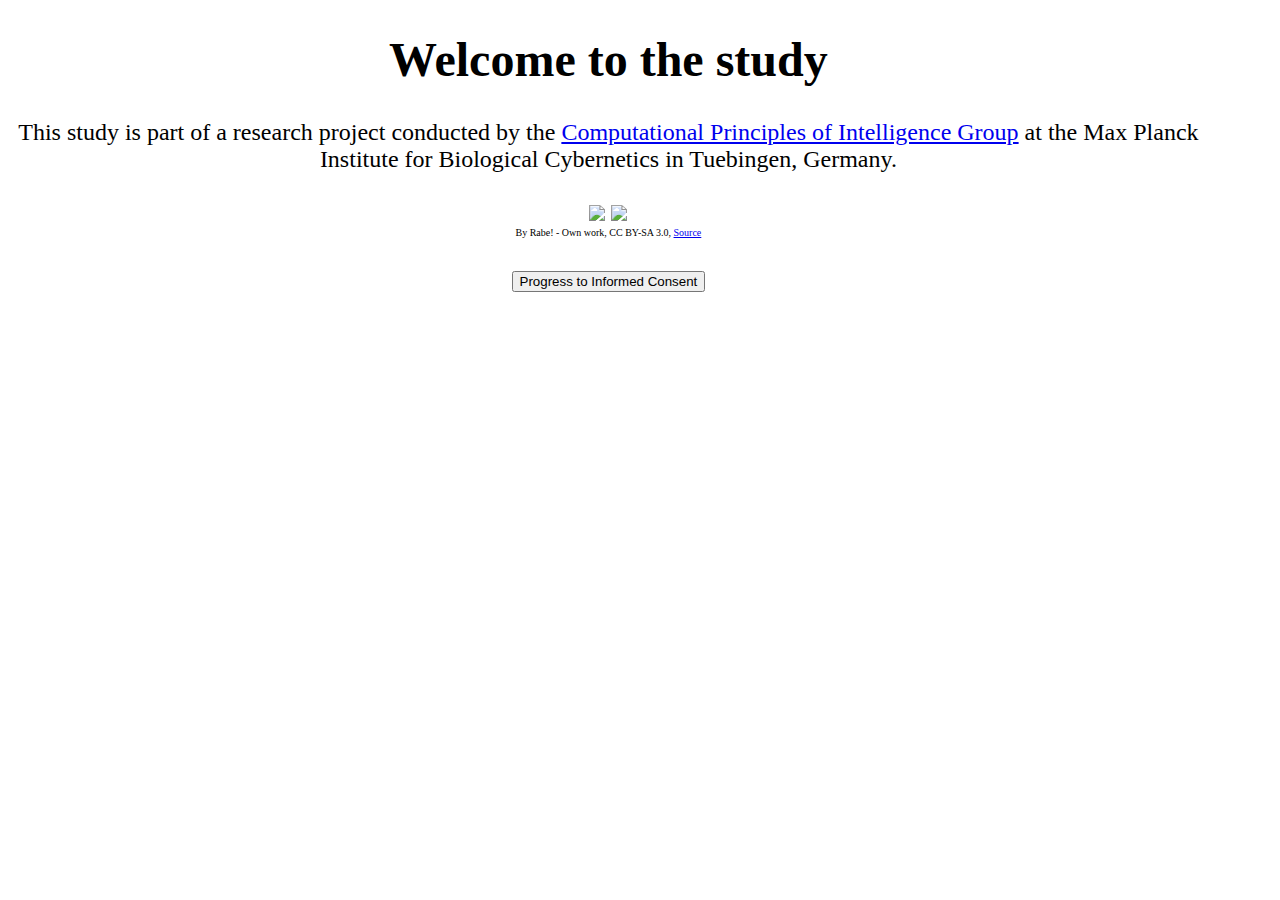
==== experiments/2022-02-category-learning/index.html @ e98d9807 "fix conflicts" ====
<!DOCTYPE html>
<html lang="en">


<div id="condition_id_prep" style="display:none"></div>

<head>
    <meta charset="utf-8">
    <meta http-equiv="X-UA-Compatible" content="IE=edge">
    <meta name="viewport" content="width=device-width, initial-scale=1.0">
    <meta name="description" content="2D Memory Representations">
    <meta name="author" content="Mirko Thalmann, Akshay Jagadish, & Eric Schulz">
    <meta charset="utf-8">
    <title>2D Memory Representations</title>

    <script src='https://cdn.firebase.com/js/client/1.1.1/firebase.js'></script>
    <script src="https://code.jquery.com/jquery-1.11.1.min.js"></script>
    <script src="https://code.jquery.com/ui/1.10.4/jquery-ui.min.js"></script>
    <link href="https://code.jquery.com/ui/1.10.4/themes/ui-lightness/jquery-ui.css" rel="stylesheet" type="text/css">
    <script src="js/d3.v4.js" charset="utf-8"></script>
    <script src="js/js-helpers.js" charset="utf-8"></script>

</head>

<body>
    <div class='centeredtext'>
        <style>
            .centeredtext {
                text-align: center;
                border: none;
                width: 95%;
                height: 95%;
                list-style-position: inside;
                display: block;
                font-size: 150%
            }
        </style>

        <div id="page0">

            <h1>Welcome to the study</h1>

            This study is part of a research project conducted
            by the <a href="http://cpilab.org/" target="_blank">Computational Principles of Intelligence Group</a>
            at the Max Planck Institute for Biological Cybernetics in Tuebingen, Germany.<br><br>

            <!-- images of town + Institute here-->
            <span>
                <img src="./stimuli/tuebingen.jpg" height="300px">
                <img src="./stimuli/mpi.jpg" height="300px">
                <figcaption style="font-size: 10px;">By Rabe! - Own work, CC BY-SA 3.0, <a
                        href=" https://commons.wikimedia.org/w/index.php?curid=33554043" target="_blank"> Source </a>
                </figcaption>
            </span>
            <br>
            <button id="consent_button" type="button" name="button" id="buttonConsentForm" onclick="load_csv()">
                Progress to
                Informed Consent</button><br>
        </div>

        <div id="page1" style="display:none;">
            <h1>Information on tasks and purpose of the study</h4>
                Today, you are carrying out various tasks with friendly monsters.<br>
                You are randomly going to be assigned to one of several conditions. <br>
                Depending on the condition you are in, you are going to carry out a subset of the following tasks:
                <ul class="centeredtext">
                    <li><b>Memory:</b> Remember a monster on every trial as precisely as possible</li>
                    <li><b>Similarity:</b> Use your memory to compare the monster from the current trial to the monster
                        of
                        the previous trial; again as precisely as possible</li>
                    <li><b>Category Learning</b>: The monsters come from different tribes; learn to categorize them into
                        the
                        tribes they come from over several trials</li>
                </ul> <br>
                The purpose of the study is to gain knowledge about how people mentally represent two-dimensional
                information.<br>
                On the next page you will get detailed instructions about the specific combination of tasks you
                are going to carry out.
                <br>

                To be eligible to participate, you <strong> MUST </strong> meet the following criteria:
                <ol>
                    <li>Be between 18 and 35 years of age.</li>
                    <li>Be a fluent speaker of English.</li>
                    <!--<li>Have not previously participated in this study.</li>-->
                </ol>
                <b style="color:maroon;">Please use a device with a keyboard.
                    Please do not accept this task if you are using a touch screen device, it will not work!</b><br>

                <h4>How much time will it take and how much can you earn?</h4>
                The study will take <b>approx 80 minutes</b>.<br>
                You will be paid <b>£11</b> pounds for participation plus a bonus of up to <b>£17.50</b> pounds
                depending on
                your performance.<br>
                Note that this is going to be a <b>long and challenging </b>study!</b><br>
                <!-- Hence, the <b>expected payment is something around $6.00 to $7.00</b>. -->

                <h4>Confidentiality</h4>
                Your participation in this study will remain confidential.
                Your Prolific ID will NOT be shared with anyone outside the research team.

                <h4>Participation and withdrawal</h4>
                Your participation in this study is completely voluntary and you may refuse to participate<br>
                or you may choose to withdraw at any time.<br>
                However, you will only be paid for the participation upon completion<br>
                and if you enter the correct completion code provided at the end of the study.

                <h4>How to contact the researchers?</h4>
                If you have questions or concerns about your participation or payment
                please email the <a href="mailto:mirko.thalmann@tuebingen.mpg.de">researcher</a>
                or the <a href="mailto:eric.schulz@tuebingen.mpg.de">principal investigator</a>.


                <h4>Data protection</h4>
                Your data will be anonymized and only used in the manner described in our data protection sheet,
                available <a href="https://kyblab.tuebingen.mpg.de/t-reps/data_protection.pdf" target="_blank">here</a>
                (please do not fill out this sheet!).
                The following text box summarizes the main points. Please read it carefully and provide consent
                below:<br>
                <br>

                <textarea rows="15" cols="100" readonly>
The processing and use of the collected data occurs in a pseudoanonymized form within the scope of the legally prescribed provisions.
As a general rule, the storage occurs in the form of answered questionnaires, as well as electronic data, for a duration of 10 years or longer, if this is required by the purpose of the study.

By providing of further personal data in pseudoanonymized form, collected personal data may be used for the preparation of anonymized
scientific research work and may also be published and used in an anonymized form in medical journals and scientific publications, so that a direct assignment to my person cannot be established.

The information obtained during the course of this study may also be sent in an anonymized form to cooperation partners within the scope of
the European General Data Protection Regulation for scientific purposes and to cooperation partners outside of the European Union, i.e. to countries with a lower data protection level (this also applies to the USA).

The data collected within the scope of the study can also be used and processed in the future inside of the Max Planck Institute.

I was informed about my rights, that at any time:

I can withdraw this declaration of consent.

I can request information about my stored data and request the correction or blocking of data.

By cancellation of my participation in the study,
I can request that any personal data of mine collected until that point are immediately deleted or anonymized.

I can request that my personal data are handed out to me or to third parties (if technically feasible).

I herewith declare that:

I have been adequately informed about the collection and processing of my personal data and rights.

I consent to the collection and processing of personal data within the scope of the study and its pseudoanonymized disclosure,
so that only the persons conducting the study can establish a link between the data and my person.

Agreement:

I agree to participate in this study.

I consent to the use of my data described in the Data Protection Information Sheet
and confirm having received a copy of the Data Protection Sheet.

I consent to data transfer from the MPI for Biological Cybernetics encrypted database to the project-related collaborators:
inside of the Max Planck Society and affiliated research institutes, or at partnering institutions like the University of Tuebingen.
			</textarea>

                <br>
                <br>
                By selecting the consent option below,
                you acknowledge that you fulfill all of the participation criteria
                and you agree to your data being used as described.
                <br>
                <br>

                <button type="button" name="button" id="buttonConsentForm"
                    onclick="route_instructions(parseInt(document.getElementById('condition_id').innerHTML));">I consent
                    to participate</button><br><br>

        </div>
        <div id="page2" style="display:none">
            <br>


            <h1>Welcome to Monster World</h1>
            <br>
            Today, you find yourself in <b>Monster World</b>.<br>
            In Monster World, you are introduced to a new species of friendly monsters.<br>
            All monsters differ from each other. Even though they come from the same planet, they are from different
            tribes.<br>
            The way the monsters differ from each other can be described according to variation in two dimensions:
            <br>
            <ol>
                <li>The spikiness of their head varies from very spiky to rather smooth.</li>
                <li>The size of their belly varies from empty to full</li>
            </ol>
            Monsters with a spiky/smooth head and an empty/full belly, for example, are going to look like this:
            <div>
                <img src="./stimuli/stimulus[1,1].png" height="300px">
                <img src="./stimuli/stimulus[100,100].png" height="300px">
            </div></br>
            <br>
            These are just two examples, though. All possible combinations of these two dimensions are possible. <br>

            <h1>Instructions</h1>
            <p>
                Your session today will be split up into two tasks:
            </p>
            <ol>
                <li>
                    <b>Memory:</b> Remember the spikiness of the monster's head and
                    the fill of the monster's belly. <br> You are presented
                    with a monster only for a short period of time on every trial. <br>
                    After that, you are required to adjust two sliders to reconstruct
                    the head and the belly of the monster.<br>
                    If you prefer not to slide all the way to a value, you can directly click on that value. That may
                    save you some time.<br>
                    In the beginning, you will get some practice trials on the memory task. These are not going to be
                    used
                    to calculate your bonus payment.<br>
                    <b> --> Takes approx. 40 min</b><br>
                </li>
                <br>
                <li>
                    <b>Categorization:</b> The monsters all look somewhat similar, but they
                    come from different tribes. <br>Use the information about the
                    spikiness of their head and the fill of their belly to
                    gauge what tribes they are from.<br>
                    Give your response on a trial using the digit keys on your keyboard. For example, digit key "1"
                    relates to category nr. 1. <br>
                    You are going to get a feedback after every trial, which may
                    help getting you started. <br>
                    <b> --> Takes approx. 40 min</b><br>
                    There will be breaks in between these 40 mins.
                </li>
                <br>
            </ol>
            <button type="button" name="bbutton" ; onclick="clickStart('page2', 'page1')" ;> Back </button>
            <button type="button" name="button" ; onclick="clickStart('page2', 'page2c')" ;> Check Comprehension
            </button>

        </div>

        <div id="page2b" style="display:none">
            <br>
            <h1>Welcome to Monster World</h1>
            <br>
            Today, you find yourself in <b>Monster World</b>.<br>
            In Monster World, you are introduced to a new species of friendly monsters.<br>
            All monsters differ from each other.<br>
            The way the monsters differ can be described according to variation in two dimensions:
            <br>
            <ol>
                <li>The spikiness of their head varies from very spiky to rather smooth.</li>
                <li>The size of their belly varies from empty to full</li>
            </ol>
            Monsters with a spiky/smooth head and an empty/full belly are going to look like this:
            <div>
                <img src="./stimuli/stimulus[1,1].png" height="300px">
                <img src="./stimuli/stimulus[100,100].png" height="300px">
            </div></br>
            These are just two examples, though. All possible combinations of these two dimensions are possible. <br>

            <h1>Instructions</h1>
            <p>
                Your session today will be split up into two tasks:
            </p>
            <ol>
                <li>
                    <b>Memory:</b> Remember the spikiness of the monster's head and
                    the fill of the monster's belly. <br> You are presented
                    with a monster only for a short period of time on every trial. <br>
                    After that, you are required to adjust two sliders to reconstruct
                    the head and the belly of the monster.<br>
                    If you prefer not to slide all the way to a value, you can directly click on that value. That may
                    save you some time.<br>
                    <b> --> Takes approx. 40 min</b><br>
                </li>
                <br>
                <li>
                    <b>Similarity:</b> Your task in the second memory part will be somewhat different.<br>
                    You are asked to judge how similar the monster presented on the current trial is to the
                    monster presented on the previous trial.<br>
                    To do so, use the numbers from 1-4 on the keyboard.<br>
                    When the monster is exactly the same as on the previous trial, press 4.<br>
                    When the monster looks very different (i.e., head and belly differ a lot), press 1.<br>
                    <b> --> Takes approx. 40 min</b><br>
                    There will be breaks in between these 40 mins.
                </li>
                <br>
            </ol>
            <button type="button" name="bbutton" ; onclick="clickStart('page2b', 'page1')" ;> Back </button>
            <button type="button" name="button" ; onclick="clickStart('page2b', 'page2bc')" ;> Check Comprehension
            </button>

        </div>

        <!--Comprehension check-->
        <div id="page2bc" style="display:none">
            <fieldset>
                <legend>Please answer a few questions about this study before proceeding</legend>
                <p style="font-size:100%;color:maroon;"> You will only be directed to the next page if you manage to
                    answer
                    all of the questions correctly.</p>

                <fieldset>
                    <!-- </fieldset> style="float:left;width:400px;margin:5px"> -->
                    <b>What is your goal in the memory task? </b><br>
                    <label for="q1l1" style="font-weight: normal;"><input type="radio" name="q1" id="l1"><span
                            id="q1l1">
                            Remember the color of the monster. </span></label><br>
                    <label for="q1l2" style="font-weight: normal;"><input type="radio" name="q1" id="icheck1"><span
                            id="q1icheck1"> Remember the spikiness of the head and the fill of the belly of the monster.
                        </span></label><br>
                    <label for="q1l3" style="font-weight: normal;"><input type="radio" name="q1" id="l2"><span
                            id="q1l2">
                            Compare the monster to the monster on the previous trial. </span></label><br>
                    <!-- <label for="q1l4" style="font-weight: normal;"><input type="radio" name="q1" > I do not know. </label> -->
                    <br>
                </fieldset>
                <fieldset>
                    <!-- style="float:left;width:400px;margin:5px"> -->
                    <b>How do you respond in the memory task? </b><br>
                    <label for="q2l1" style="font-weight: normal;"><input type="radio" name="q2" id="l1" /><span
                            id="q2l1">
                            Using keys 1-4 on the keyboard. </span></label><br>
                    <label for="q2l2" style="font-weight: normal;"><input type="radio" name="q2" id="l2" /><span
                            id="q2l2">
                            Using the right and left mouse buttons </span></label><br>
                    <label for="q2l3" style="font-weight: normal;"><input type="radio" name="q2" id="icheck2"> <span
                            id="q2icheck2"> Using the sliders displayed on the screen </span></label><br>
                    <!-- <label for="q2l4" style="font-weight: normal;"><input type="radio" name="q2"> I do not know. </label>-->
                    <br>
                </fieldset>
                <fieldset>
                    <!-- </fieldset> style="float:left;width:400px;margin:5px"> -->
                    <b>What is your goal in the similarity task? </b><br>
                    <label for="q3l1" style="font-weight: normal;"><input type="radio" name="q3" id="l1"><span
                            id="q3l1">
                            Remember the color of the monster. </span></label><br>
                    <label for="q3l2" style="font-weight: normal;"><input type="radio" name="q3" id="l2"><span
                            id="q3l2"></span> Reproduce the spikiness of the head and the fill of the belly of the
                        monster
                        using sliders. </span></label><br>
                    <label for="q3l3" style="font-weight: normal;"><input type="radio" name="q3" id="icheck3"><span
                            id="q3icheck3"> Compare the monster to the monster on the previous trial.
                        </span></label><br>
                    <br>
                </fieldset>
                <fieldset>
                    <!-- style="float:left;width:400px;margin:5px"> -->
                    <b>How do you respond in the similarity task? </b><br>
                    <label for="q4l1" style="font-weight: normal;"><input type="radio" name="q4" id="l1" /><span
                            id="q4l1">
                            Using keys 1-4 on the keyboard. 4 is very different, 1 is very similar </span></label><br>
                    <label for="q4l2" style="font-weight: normal;"><input type="radio" name="q4" id="l2" /><span
                            id="q4l2">
                            Using the right and left mouse buttons </span></label><br>
                    <label for="q4l3" style="font-weight: normal;"><input type="radio" name="q4" id="icheck4"> <span
                            id="q4icheck4"> Using keys 1-4 on the keyboard. 1 is very different, 4 is very similar
                        </span></label><br>
                    <br>
                </fieldset>
                <fieldset>
                    <!-- style="float:left;width:400px;margin:5px" -->
                    <b> How long is the experiment going to last approximately? </b><br>
                    <label for="q5l1" style="font-weight: normal;"><input type="radio" name="q5" id="l1"><span
                            id="q5l1">
                            Roughly 10 minutes </span></label><br>
                    <label for="q5l2" style="font-weight: normal;"><input type="radio" name="q5" id='l2'><span
                            id="q5l2">
                            Roughly 40 minutes </span></label><br>
                    <label for="q5l3" style="font-weight: normal;"><input type="radio" name="q5" id='icheck5'><span
                            id="q5icheck5">
                            Roughly 80 minutes </span></label><br>
                    <label for="q5l4" style="font-weight: normal;"><input type="radio" name="q5" id='l3'><span
                            id="q5l3">
                            Roughly 200 minutes </span></label><br>
                </fieldset>
            </fieldset>
            <br>
            <button type="button" name="button" ; onclick="clickStart('page2bc','page2b')" ;> Back </button>
            <button type="button" name="button" ; onclick="instructioncheck('page2bc', 'page2b')" ;> <span id="check">
                    Check
                    Answers </span>
            </button>
        </div>

        <div id="page2c" style="display:none">
            <fieldset>
                <legend>Please answer a few questions about this study before proceeding</legend>
                <p style="font-size:100%;color:maroon;"> You will only be directed to the next page if you manage to
                    answer
                    all of the questions correctly.</p>

                <fieldset>
                    <!-- </fieldset> style="float:left;width:400px;margin:5px"> -->
                    <b>What is your goal in the memory task? </b><br>
                    <label for="q6l1" style="font-weight: normal;"><input type="radio" name="q6" id="l1"><span
                            id="q6l1">
                            Remember the color of the monster. </span></label><br>
                    <label for="q6l2" style="font-weight: normal;"><input type="radio" name="q6" id="icheck6"><span
                            id="q6icheck6"> Remember the spikiness of the head and the fill of the belly of the monster.
                        </span></label><br>
                    <label for="q6l3" style="font-weight: normal;"><input type="radio" name="q6" id="l2"><span
                            id="q6l2">
                            Compare the monster to the monster on the previous trial. </span></label><br>
                    <!-- <label for="q6l4" style="font-weight: normal;"><input type="radio" name="q6" > I do not know. </label> -->
                    <br>
                </fieldset>
                <fieldset>
                    <!-- style="float:left;width:400px;margin:5px"> -->
                    <b>How do you respond in the memory task? </b><br>
                    <label for="q7l1" style="font-weight: normal;"><input type="radio" name="q7" id="l1" /><span
                            id="q7l1">
                            Using keys 1-4 on the keyboard. </span></label><br>
                    <label for="q7l2" style="font-weight: normal;"><input type="radio" name="q7" id="l2" /><span
                            id="q7l2">
                            Using the right and left mouse buttons </span></label><br>
                    <label for="q7l3" style="font-weight: normal;"><input type="radio" name="q7" id="icheck7"> <span
                            id="q7icheck7"> Using the sliders displayed on the screen </span></label><br>
                    <!-- <label for="q7l4" style="font-weight: normal;"><input type="radio" name="q7"> I do not know. </label>-->
                    <br>
                </fieldset>
                <fieldset>
                    <!-- </fieldset> style="float:left;width:400px;margin:5px"> -->
                    <b>What is your goal in the categorization task? </b><br>
                    <label for="q8l1" style="font-weight: normal;"><input type="radio" name="q8" id="l1"><span
                            id="q8l1">
                            Remember the color of the monster. </span></label><br>
                    <label for="q8l2" style="font-weight: normal;"><input type="radio" name="q8" id="l2"><span
                            id="q8l2"></span> Reproduce the spikiness of the head and the fill of the belly of the
                        monster
                        using sliders. </span></label><br>
                    <label for="q8l3" style="font-weight: normal;"><input type="radio" name="q8" id="icheck8"><span
                            id="q8icheck8"> Say what tribe/category a monster is from.
                        </span></label><br>
                    <br>
                </fieldset>
                <fieldset>
                    <!-- style="float:left;width:400px;margin:5px"> -->
                    <b>How do you respond in the categorization task? </b><br>
                    <label for="q9l1" style="font-weight: normal;"><input type="radio" name="q9" id="icheck9" /><span
                            id="q9icheck9">
                            Using the digit keys on the keyboard. Each digit relates to a tribe/category
                        </span></label><br>
                    <label for="q9l2" style="font-weight: normal;"><input type="radio" name="q9" id="l1" /><span
                            id="q9l1">
                            Using the right and left mouse buttons </span></label><br>
                    <label for="q9l3" style="font-weight: normal;"><input type="radio" name="q9" id="l2"> <span
                            id="q9l2">
                            Using sliders presented on the screen.
                        </span></label><br>
                    <br>
                </fieldset>
                <fieldset>
                    <!-- style="float:left;width:400px;margin:5px" -->
                    <b> How long is the experiment going to last approximately? </b><br>
                    <label for="q10l1" style="font-weight: normal;"><input type="radio" name="q10" id="l1"><span
                            id="q10l1">
                            Roughly 10 minutes </span></label><br>
                    <label for="q10l2" style="font-weight: normal;"><input type="radio" name="q10" id='l2'><span
                            id="q10l2">
                            Roughly 40 minutes </span></label><br>
                    <label for="q10l3" style="font-weight: normal;"><input type="radio" name="q10" id='icheck10'><span
                            id="q10icheck10">
                            Roughly 80 minutes </span></label><br>
                    <label for="q10l4" style="font-weight: normal;"><input type="radio" name="q10" id='l3'><span
                            id="q10l3">
                            Roughly 200 minutes </span></label><br>
                </fieldset>
            </fieldset>
            <br>
            <button type="button" name="button" ; onclick="clickStart('page2c','page2')" ;> Back </button>
            <button type="button" name="button" ; onclick="instructioncheck('page2c', 'page2')" ;> <span id="check">
                    Check
                    Answers </span>
            </button>
        </div>


        <div id="condition_id" style="display:none">-1</div>
        <div id="n_categories" style="display:none">-1</div>
        <div id="trial_nr_cr_practice" style="display:none">0</div>
        <div id="trial_nr_cr1" style="display:none">0</div>
        <div id="part_reproduction" style="display:none">0</div>
        <div id="show_trial" style="display:none">0</div>
        <div id="time_var" style="display:none"></div>
        <div id="cr_deviation_cum" style="display:none">0</div>
        <div id="cat_accuracy_cum" style="display:none">0</div>

        <div id="page3" style="display:none">
            <h1>Ready for the memory task?</h1>
            <p>If you feel prepared to start, please press the button below. <br>
                Remember the spikiness of the monster's head and
                the fill of the monster's belly. Try hard! <br>You are presented
                with a monster only for a short period of time on every trial. <br>
                After that, you are required to adjust two sliders to reconstruct
                the head and the belly of the monster. <br>
                If you prefer not to slide all the way to a value, you can directly click on that value. That may
                save you some time.<br>
                You are given three practice trials to get used to the procedure. <br>
                These trials are not going to be used to calculate you bonus payment.
            </p>
            <script>
                var i = parseInt(document.getElementById("trial_nr_cr1").innerHTML)
            </script>
            <button type="button" name="button" ; onclick="next_item_cr('page3')" ;> Start
                Practice Trials </button>
        </div>

        <div id="page3.1" style="display:none">
            <h1>Practice is Over</h1>
            <p>The practice trials are now over. Press the button below to start with the Memory Task.
            </p>
            <script>
                var i = parseInt(document.getElementById("trial_nr_cr1").innerHTML)
            </script>
            <button type="button" name="button" ; onclick="next_item_cr('page3.1')" ;> Start
                Memory Task </button>

        </div>

        <div id="page4" style="display:none">

            <head>


                <style>
                    .slidecontainer1 {
                        width: 100%;
                        display: flex;
                        align-items: center;
                        justify-content: center;
                        position: absolute;
                        top: 375px;
                    }

                    .slidecontainer2 {
                        width: 100%;
                        display: flex;
                        align-items: center;
                        justify-content: center;
                        position: absolute;
                        top: 415px;
                    }

                    .slider {
                        -webkit-appearance: none;
                        width: 50%;
                        height: 10px;
                        background: #d3d3d3;
                        outline: none;
                        opacity: 0.7;
                        -webkit-transition: .2s;
                        transition: opacity .2s;
                    }

                    .slider:hover {
                        opacity: 1;
                    }

                    .slider::-webkit-slider-thumb {
                        -webkit-appearance: none;
                        appearance: none;
                        width: 20px;
                        height: 20px;
                        background: #04AA6D;
                        cursor: pointer;
                    }

                    .slider::-moz-range-thumb {
                        width: 20px;
                        height: 20px;
                        background: #04AA6D;
                        cursor: pointer;
                    }

                    .cr_button {
                        position: absolute;
                        top: 500px;
                        left: 46%;
                        width: 150px;
                    }

                    .present_stimulus {
                        position: absolute;
                        top: 5%;
                        left: 44.725%;
                        width: 200px;
                        height: 300px;
                        text-align: center;
                    }

                    .cat_feedback_neg {
                        position: absolute;
                        top: 450px;
                        left: 41.5%;
                        width: 300px;
                    }

                    .cat_feedback_pos {
                        position: absolute;
                        top: 450px;
                        left: 41.5%;
                        width: 300px;
                    }
                </style>
            </head>

            <div class="present_stimulus">
                <img id="background_displayed_1" src="stimuli/mask.png" height="300px">
            </div><br>
            <div class="present_stimulus">
                <img src="./stimuli/stimulus[50,50].png" height="300px" id="selected_monster">
            </div></br>

            <!-- <p>Drag the two sliders to reproduce the monster you just have seen.</p> -->

            <div class="slidecontainer1">
                <input type="range" min="1" max="100" value="50" class="slider" id="myRange1">
                <p style="text-align: center">Head : <span id="demo1"></span></p>
            </div>

            <div class="slidecontainer2">
                <input type="range" min="1" max="100" value="50" class="slider" id="myRange2">
                <p style="text-align: center">Belly: <span id="demo2"></span></p>
            </div>

            <!--let the participants adjust the two sliders and show them what monster results-->
            <script>
                let x = slide_adjust();
                var i = parseInt(document.getElementById("trial_nr_cr1").innerHTML)
            </script>
            <button type="button" name="button" class="cr_button" ; onclick="my_link()" ;> Submit
                Response</button>
        </div>
        <br>


        <div id="page5" style="display:none;">

            <div class="present_stimulus">
                <img id="background_displayed_2" src="stimuli/mask.png" height="300px">
            </div><br>
            <div class="present_stimulus">
                <img id="item_displayed_2" height="300px">
            </div><br>

        </div>
        <br>


        <div id="page6" style="display:none">
            <h1>
                Well done! That was it for part 1!
            </h1>
            <p>
                By clicking on the button below, you get to the second part of the study
            </p>
            <button type="button" name="button" ;
                onclick="route_categorization(parseInt(document.getElementById('condition_id').innerHTML))" ;>
                Instructions
            </button>
        </div>

        <div id="page7" style="display:none">
            <h1>
                Part two of the study
            </h1>
            <p>
                Remember that the monsters come from different tribes.<br>
                In the second part, your task is to categorize the monsters into <span id="myText"></span>
                categories.<br>
            </p>
            <p class="category_instruction"></p>
            <p>
                <br>
                There will be four blocks of trials after the target-training phase. Between the blocks you can take a
                break if you want, but the experiment continues after 1 min at the latest.<br>
                Please leave your hands on the keyboard while responding in a block.<br><br>
                Try to use the feedack to sharpen your understanding of the categories and the border between them.<br>
                In the beginning, it won't be an easy task, but no worries, you will get better with practice!
            </p>
            <script>
                    (() => {
                        document.getElementById("myText").innerHTML = document.getElementById("n_categories").innerHTML;
                    })();
            </script>
            <button type="button" name="button" ; onclick="clickStart('page7', 'page8')" ;> Start
                Categorization</button>
        </div>

        <div id="page7b" style="display:none">
            <h1>
                Part two of the study
            </h1>
            <p>
                In the second part, your task is to judge how similar the current monster is to the monster on the
                previous
                trial.<br>
                You can use the number keys on your keyboard to give responses in the task.<br>
                To go to the next trial, use the <b>enter</b> key on your keyboard.<br>
                Using your left hand for the numbers and your right hand for the enter key, you can leave your hands on
                the keyboard for the whole duration of the similarity task.<br>
                The keys have the following meaning:<br>
                For example, <b>"1"</b> on your keyboard corresponds to <b>not similar</b> at all.<br>
                In contrast, <b>"4"</b> on your keyboard corresponds to <b>very similar</b>.<br>
                The numbers in between represent intermediate similarity levels<br>
                After every response you are given feedback what your response was.<br><br>
                There is no option to relate the monster on the first trial to a previous monster.<br>
                Just respond with any key from 1-4 on the first trial.
            </p>
            <button type="button" name="button" ; onclick="clickStart('page7b', 'page8')" ;> Start
                Similarity Judgments</button>
        </div>


        <div id="trial_nr_cat" style="display:none">0</div>
        <div id="rt" style="display:none">0</div>
        <div id="key_id" style="display:none">0</div>

        <div id="page8" style="display:none">
            <h1>
                Part 2 of the study!
            </h1>
            <p>
                By clicking on the button below, you start the task of part 2.
            </p>
            <button type="button" name="button" ; onclick="next_item_cat('page8', 0)" ;> Start Task </button>
        </div>

        <div id="page9" style="display:none;">
            <div class="cat_feedback_neg" style="color:red; font-size:30px">
                <p id="feedback_cat_wrong"></p>
            </div>
            <div class="cat_feedback_pos" style="color:green; font-size:30px">
                <p id="feedback_cat_true"></p>
            </div>
            <div class="present_stimulus">
                <img id="background_displayed_3" src="stimuli/mask.png" height="300px">
            </div><br>
            <div class="present_stimulus">
                <img id="item_displayed_cat" height="300px" src="stimuli/mask.png">
            </div><br>

        </div>

        <div id="page10" style="display:none;">
            <h1>Time for a break!</h1>
            <h2 id="progress"></h2>
            <div id="cat_continued" style="display:none">0</div>
            <div id="break_idx" style="display:none">0</div>
            <button type="button" name="button" id="cat_button" ; onclick="next_item_cat('page10')" ;> Continue
            </button>
            <script>
                const element = document.getElementById("cat_button");
                element.addEventListener("click", function () {
                    document.getElementById("cat_continued").innerHTML = 1;
                });
            </script>

            <body>
                <div id="timeframe1" style="display:none">Experiment continues in <span id="time1"></span> minutes!
                </div>
                <div id="timeframe2" style="display:none">Experiment continues in <span id="time2"></span> minutes!
                </div>
                <div id="timeframe3" style="display:none">Experiment continues in <span id="time3"></span> minutes!
                </div>
                <div id="timeframe4" style="display:none">Experiment continues in <span id="time4"></span> minutes!
                </div>
            </body>

        </div>

        <div id="page10b" style="display:none;">
            <h1>Target Examples</h1><br>
            <p>The initial block with target category examples is now over.<br>
                In the following, your task is to categorize monsters from all categories, including the
                non-target category.</p>
            <button type="button" name="button" ; onclick="next_item_cat('page10b')" ;> Continue with all categories
            </button>

        </div>
        <div id="page11" style="display:none">
            <h1>
                Very well done! That was it for part 2!
            </h1>
            <p>
                By clicking on the button below, you get to part 3.
            </p>
            <button type="button" name="button" ; onclick="clickStart('page11', 'page12')" ;> Instructions
                Memory Task </button>

        </div>


        <div id="trial_nr_cr2" style="display:none">0</div>
        <!-- <div id="part_reproduction" style="display:none">2</div> -->
        <div id="page12" style="display:none">
            <h1>
                Part 3 of the study!
            </h1>
            <p>
                The third part is the final part of the study. It is again the memory task from part 1.<br>
                That is, your task is again to remember the spikiness of the head and the fill of the belly of a monster
                presented in a trial.<br>After presentation, use the two sliders to reproduce the monster just seen as
                precisely as possible.<br>
                If you prefer not to slide all the way to a value, you can directly click on that value. That may
                save you some time.<br>
                By clicking on the button below, you start the third and last part of that study.
            </p>
            <script>
                var i = parseInt(document.getElementById("trial_nr_cr2").innerHTML);
            </script>
            <button type="button" name="button" ; onclick="next_item_cr('page12', i)" ;> Start
                Memory Task </button>
        </div>

        <div id="page13" style="display:none">
            <h1>
                Bonus Payment<br>
            </h1>

            <p>
                In addition to the base payment of £7.60 you earn a bonus of £<span id="total_bonus"></span>
                .<br>
                Your bonus in the memory task is £<span id="cr_bonus"></span>.<br>
                Your bonus in the second task is £<span id="cat_bonus"></span><br><br>
                The base payment for your participation will be paid as soon as possible.<br>
                The rest will be paid within the next few of days.
            </p>

            <br>
            <h2>Please do not forget to click the button below to get re-directed
                to the prolific webpage</h2>
            <p>Your successful completion of the study is only registered on your prolific account
                after you have been redirected to the prolific webpage</p>

            <button type="button" name="button" ; onclick="redirect_to_prolific()" ;> Return to Prolific </button>

        </div>

    </div>
</body>

</html>
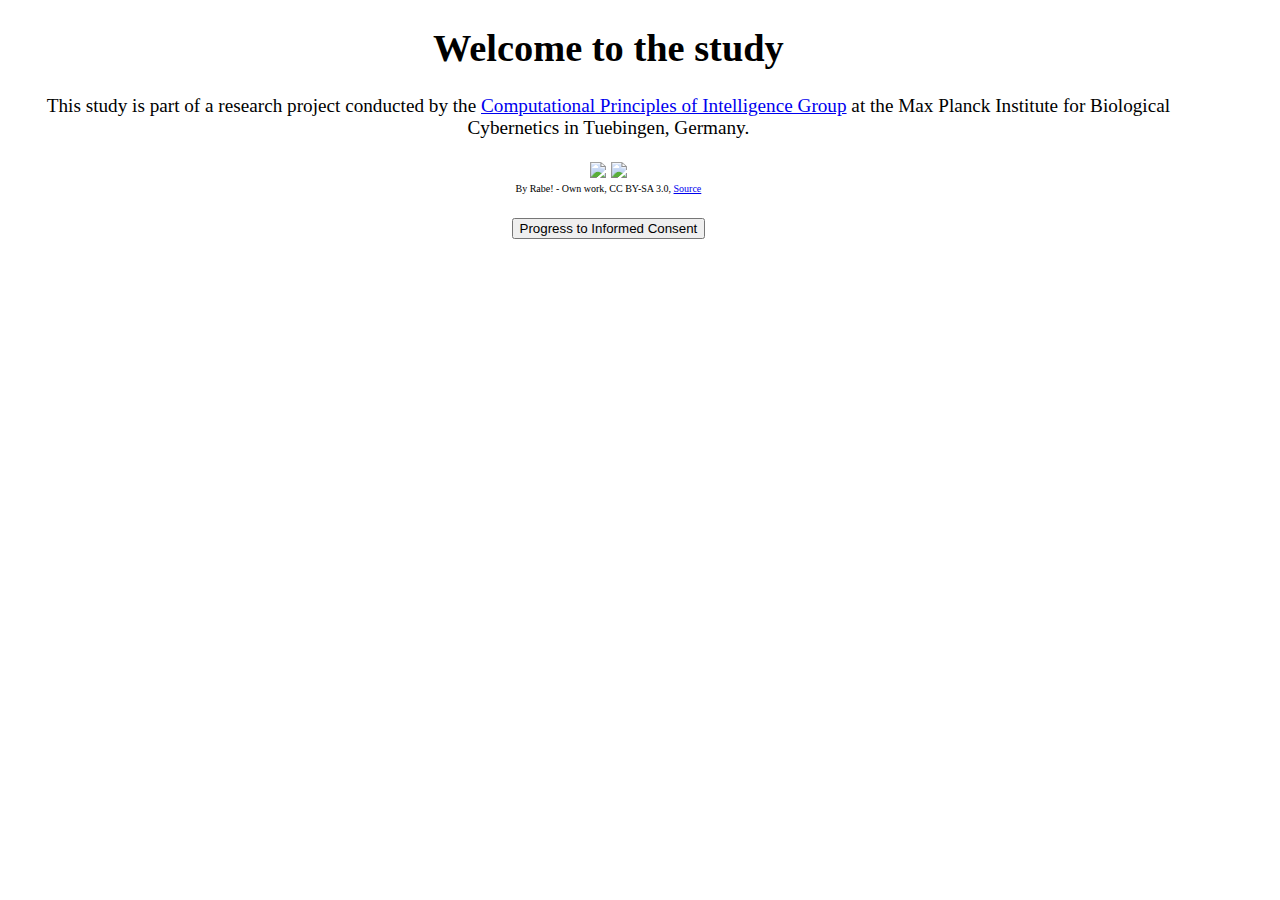
==== commit e9eee29d: "format displaying earned bonus" ====
--- a/experiments/2022-02-category-learning/index.html
+++ b/experiments/2022-02-category-learning/index.html
@@ -32,11 +32,11 @@
                 height: 95%;
                 list-style-position: inside;
                 display: block;
-                font-size: 150%
+                font-size: 120%
             }
         </style>
 
-        <div id="page0">
+        <div id="page0" style="display:block">
 
             <h1>Welcome to the study</h1>
 
@@ -231,7 +231,7 @@
                 <br>
             </ol>
             <button type="button" name="bbutton" ; onclick="clickStart('page2', 'page1')" ;> Back </button>
-            <button type="button" name="button" ; onclick="clickStart('page2', 'page2c')" ;> Check Comprehension
+            <button type="button" name="button" ; onclick="clickStart('page2', 'page6')" ;> Check Comprehension
             </button>
 
         </div>
@@ -576,6 +576,7 @@
                         top: 500px;
                         left: 46%;
                         width: 150px;
+                        height: 30px;
                     }
 
                     .present_stimulus {
@@ -614,12 +615,14 @@
 
             <div class="slidecontainer1">
                 <input type="range" min="1" max="100" value="50" class="slider" id="myRange1">
-                <p style="text-align: center">Head : <span id="demo1"></span></p>
+                <!-- <p style="text-align: center">Head : <span id="demo1"></span></p> -->
+                <p style="text-align: center">Head <span id="demo1"></span></p>
             </div>
 
             <div class="slidecontainer2">
                 <input type="range" min="1" max="100" value="50" class="slider" id="myRange2">
-                <p style="text-align: center">Belly: <span id="demo2"></span></p>
+                <!-- <p style="text-align: center">Belly: <span id="demo2"></span></p> -->
+                <p style="text-align: center">Belly<span id="demo2"></span></p>
             </div>
 
             <!--let the participants adjust the two sliders and show them what monster results-->
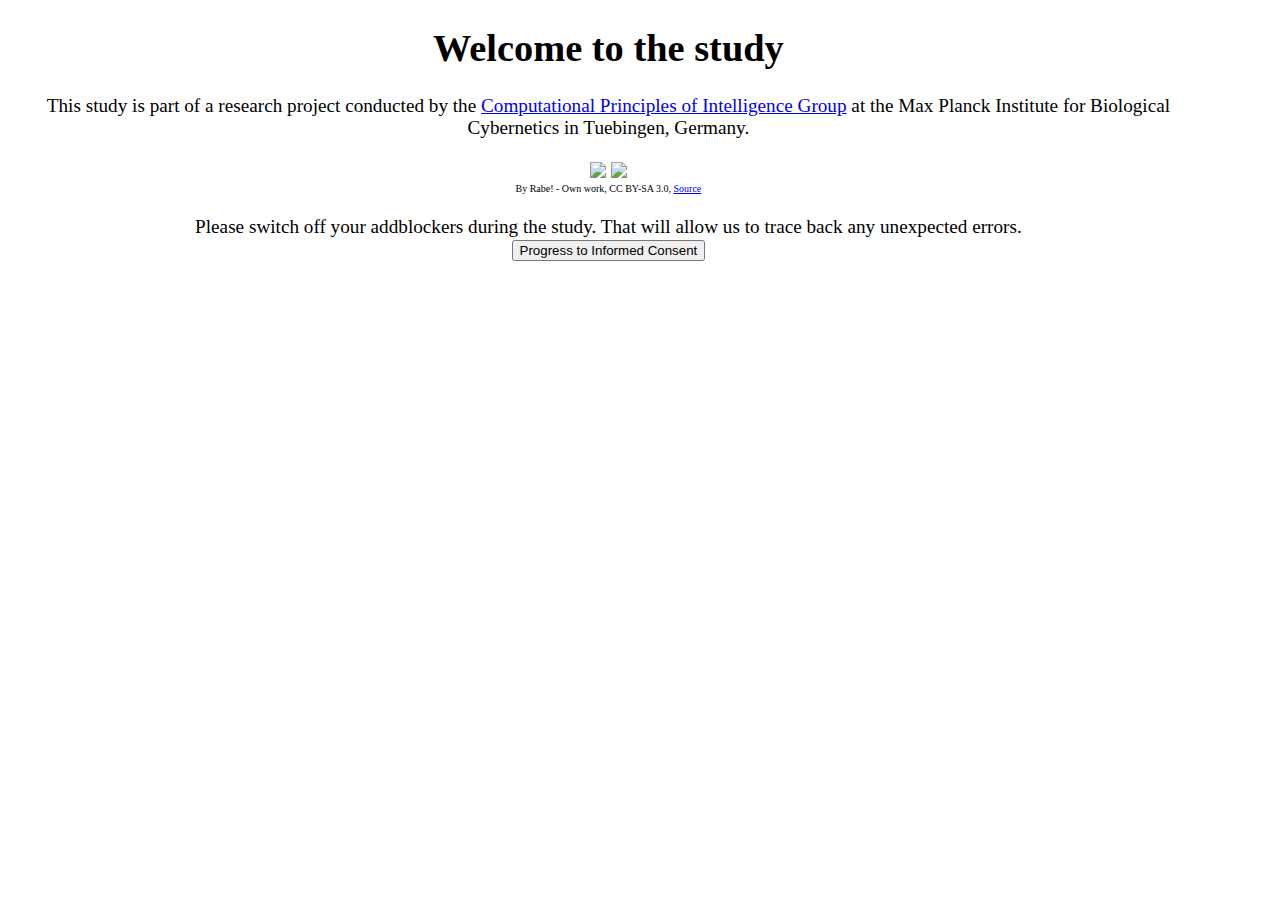
==== commit 268d831b: "add rollbar and remove slider clicking instruction" ====
--- a/experiments/2022-02-category-learning/index.html
+++ b/experiments/2022-02-category-learning/index.html
@@ -1,6 +1,6 @@
 <!DOCTYPE html>
 <html lang="en">
-
+<meta http-equiv="Cache-Control" content="no-cache, no-store, must-revalidate" />
 
 <div id="condition_id_prep" style="display:none"></div>
 
@@ -19,6 +19,28 @@
     <link href="https://code.jquery.com/ui/1.10.4/themes/ui-lightness/jquery-ui.css" rel="stylesheet" type="text/css">
     <script src="js/d3.v4.js" charset="utf-8"></script>
     <script src="js/js-helpers.js" charset="utf-8"></script>
+    <script>
+        var _rollbarConfig = {
+            accessToken: 'ce189ef6e760416db77b45599958b9e8',
+            captureUncaught: true,
+            captureUnhandledRejections: true,
+            payload: {
+                environment: 'production',
+                //context: 'home/index',
+                //trace_id: 'abc123',
+                client: {
+                    javascript: {
+                        code_version: '1.0.0',
+                        //source_map_enabled: true,
+                        //guess_uncaught_frames: true
+                    }
+                }
+            }
+        };
+        // Rollbar Snippet
+        !function (r) { var e = {}; function o(n) { if (e[n]) return e[n].exports; var t = e[n] = { i: n, l: !1, exports: {} }; return r[n].call(t.exports, t, t.exports, o), t.l = !0, t.exports } o.m = r, o.c = e, o.d = function (r, e, n) { o.o(r, e) || Object.defineProperty(r, e, { enumerable: !0, get: n }) }, o.r = function (r) { "undefined" != typeof Symbol && Symbol.toStringTag && Object.defineProperty(r, Symbol.toStringTag, { value: "Module" }), Object.defineProperty(r, "__esModule", { value: !0 }) }, o.t = function (r, e) { if (1 & e && (r = o(r)), 8 & e) return r; if (4 & e && "object" == typeof r && r && r.__esModule) return r; var n = Object.create(null); if (o.r(n), Object.defineProperty(n, "default", { enumerable: !0, value: r }), 2 & e && "string" != typeof r) for (var t in r) o.d(n, t, function (e) { return r[e] }.bind(null, t)); return n }, o.n = function (r) { var e = r && r.__esModule ? function () { return r.default } : function () { return r }; return o.d(e, "a", e), e }, o.o = function (r, e) { return Object.prototype.hasOwnProperty.call(r, e) }, o.p = "", o(o.s = 0) }([function (r, e, o) { "use strict"; var n = o(1), t = o(5); _rollbarConfig = _rollbarConfig || {}, _rollbarConfig.rollbarJsUrl = _rollbarConfig.rollbarJsUrl || "https://cdn.rollbar.com/rollbarjs/refs/tags/v2.24.0/rollbar.min.js", _rollbarConfig.async = void 0 === _rollbarConfig.async || _rollbarConfig.async; var a = n.setupShim(window, _rollbarConfig), l = t(_rollbarConfig); window.rollbar = n.Rollbar, a.loadFull(window, document, !_rollbarConfig.async, _rollbarConfig, l) }, function (r, e, o) { "use strict"; var n = o(2), t = o(3); function a(r) { return function () { try { return r.apply(this, arguments) } catch (r) { try { console.error("[Rollbar]: Internal error", r) } catch (r) { } } } } var l = 0; function i(r, e) { this.options = r, this._rollbarOldOnError = null; var o = l++; this.shimId = function () { return o }, "undefined" != typeof window && window._rollbarShims && (window._rollbarShims[o] = { handler: e, messages: [] }) } var s = o(4), d = function (r, e) { return new i(r, e) }, c = function (r) { return new s(d, r) }; function u(r) { return a((function () { var e = this, o = Array.prototype.slice.call(arguments, 0), n = { shim: e, method: r, args: o, ts: new Date }; window._rollbarShims[this.shimId()].messages.push(n) })) } i.prototype.loadFull = function (r, e, o, n, t) { var l = !1, i = e.createElement("script"), s = e.getElementsByTagName("script")[0], d = s.parentNode; i.crossOrigin = "", i.src = n.rollbarJsUrl, o || (i.async = !0), i.onload = i.onreadystatechange = a((function () { if (!(l || this.readyState && "loaded" !== this.readyState && "complete" !== this.readyState)) { i.onload = i.onreadystatechange = null; try { d.removeChild(i) } catch (r) { } l = !0, function () { var e; if (void 0 === r._rollbarDidLoad) { e = new Error("rollbar.js did not load"); for (var o, n, a, l, i = 0; o = r._rollbarShims[i++];)for (o = o.messages || []; n = o.shift();)for (a = n.args || [], i = 0; i < a.length; ++i)if ("function" == typeof (l = a[i])) { l(e); break } } "function" == typeof t && t(e) }() } })), d.insertBefore(i, s) }, i.prototype.wrap = function (r, e, o) { try { var n; if (n = "function" == typeof e ? e : function () { return e || {} }, "function" != typeof r) return r; if (r._isWrap) return r; if (!r._rollbar_wrapped && (r._rollbar_wrapped = function () { o && "function" == typeof o && o.apply(this, arguments); try { return r.apply(this, arguments) } catch (o) { var e = o; throw e && ("string" == typeof e && (e = new String(e)), e._rollbarContext = n() || {}, e._rollbarContext._wrappedSource = r.toString(), window._rollbarWrappedError = e), e } }, r._rollbar_wrapped._isWrap = !0, r.hasOwnProperty)) for (var t in r) r.hasOwnProperty(t) && (r._rollbar_wrapped[t] = r[t]); return r._rollbar_wrapped } catch (e) { return r } }; for (var p = "log,debug,info,warn,warning,error,critical,global,configure,handleUncaughtException,handleAnonymousErrors,handleUnhandledRejection,captureEvent,captureDomContentLoaded,captureLoad".split(","), f = 0; f < p.length; ++f)i.prototype[p[f]] = u(p[f]); r.exports = { setupShim: function (r, e) { if (r) { var o = e.globalAlias || "Rollbar"; if ("object" == typeof r[o]) return r[o]; r._rollbarShims = {}, r._rollbarWrappedError = null; var l = new c(e); return a((function () { e.captureUncaught && (l._rollbarOldOnError = r.onerror, n.captureUncaughtExceptions(r, l, !0), e.wrapGlobalEventHandlers && t(r, l, !0)), e.captureUnhandledRejections && n.captureUnhandledRejections(r, l, !0); var a = e.autoInstrument; return !1 !== e.enabled && (void 0 === a || !0 === a || "object" == typeof a && a.network) && r.addEventListener && (r.addEventListener("load", l.captureLoad.bind(l)), r.addEventListener("DOMContentLoaded", l.captureDomContentLoaded.bind(l))), r[o] = l, l }))() } }, Rollbar: c } }, function (r, e, o) { "use strict"; function n(r, e, o, n) { r._rollbarWrappedError && (n[4] || (n[4] = r._rollbarWrappedError), n[5] || (n[5] = r._rollbarWrappedError._rollbarContext), r._rollbarWrappedError = null); var t = e.handleUncaughtException.apply(e, n); o && o.apply(r, n), "anonymous" === t && (e.anonymousErrorsPending += 1) } r.exports = { captureUncaughtExceptions: function (r, e, o) { if (r) { var t; if ("function" == typeof e._rollbarOldOnError) t = e._rollbarOldOnError; else if (r.onerror) { for (t = r.onerror; t._rollbarOldOnError;)t = t._rollbarOldOnError; e._rollbarOldOnError = t } e.handleAnonymousErrors(); var a = function () { var o = Array.prototype.slice.call(arguments, 0); n(r, e, t, o) }; o && (a._rollbarOldOnError = t), r.onerror = a } }, captureUnhandledRejections: function (r, e, o) { if (r) { "function" == typeof r._rollbarURH && r._rollbarURH.belongsToShim && r.removeEventListener("unhandledrejection", r._rollbarURH); var n = function (r) { var o, n, t; try { o = r.reason } catch (r) { o = void 0 } try { n = r.promise } catch (r) { n = "[unhandledrejection] error getting `promise` from event" } try { t = r.detail, !o && t && (o = t.reason, n = t.promise) } catch (r) { } o || (o = "[unhandledrejection] error getting `reason` from event"), e && e.handleUnhandledRejection && e.handleUnhandledRejection(o, n) }; n.belongsToShim = o, r._rollbarURH = n, r.addEventListener("unhandledrejection", n) } } } }, function (r, e, o) { "use strict"; function n(r, e, o) { if (e.hasOwnProperty && e.hasOwnProperty("addEventListener")) { for (var n = e.addEventListener; n._rollbarOldAdd && n.belongsToShim;)n = n._rollbarOldAdd; var t = function (e, o, t) { n.call(this, e, r.wrap(o), t) }; t._rollbarOldAdd = n, t.belongsToShim = o, e.addEventListener = t; for (var a = e.removeEventListener; a._rollbarOldRemove && a.belongsToShim;)a = a._rollbarOldRemove; var l = function (r, e, o) { a.call(this, r, e && e._rollbar_wrapped || e, o) }; l._rollbarOldRemove = a, l.belongsToShim = o, e.removeEventListener = l } } r.exports = function (r, e, o) { if (r) { var t, a, l = "EventTarget,Window,Node,ApplicationCache,AudioTrackList,ChannelMergerNode,CryptoOperation,EventSource,FileReader,HTMLUnknownElement,IDBDatabase,IDBRequest,IDBTransaction,KeyOperation,MediaController,MessagePort,ModalWindow,Notification,SVGElementInstance,Screen,TextTrack,TextTrackCue,TextTrackList,WebSocket,WebSocketWorker,Worker,XMLHttpRequest,XMLHttpRequestEventTarget,XMLHttpRequestUpload".split(","); for (t = 0; t < l.length; ++t)r[a = l[t]] && r[a].prototype && n(e, r[a].prototype, o) } } }, function (r, e, o) { "use strict"; function n(r, e) { this.impl = r(e, this), this.options = e, function (r) { for (var e = function (r) { return function () { var e = Array.prototype.slice.call(arguments, 0); if (this.impl[r]) return this.impl[r].apply(this.impl, e) } }, o = "log,debug,info,warn,warning,error,critical,global,configure,handleUncaughtException,handleAnonymousErrors,handleUnhandledRejection,_createItem,wrap,loadFull,shimId,captureEvent,captureDomContentLoaded,captureLoad".split(","), n = 0; n < o.length; n++)r[o[n]] = e(o[n]) }(n.prototype) } n.prototype._swapAndProcessMessages = function (r, e) { var o, n, t; for (this.impl = r(this.options); o = e.shift();)n = o.method, t = o.args, this[n] && "function" == typeof this[n] && ("captureDomContentLoaded" === n || "captureLoad" === n ? this[n].apply(this, [t[0], o.ts]) : this[n].apply(this, t)); return this }, r.exports = n }, function (r, e, o) { "use strict"; r.exports = function (r) { return function (e) { if (!e && !window._rollbarInitialized) { for (var o, n, t = (r = r || {}).globalAlias || "Rollbar", a = window.rollbar, l = function (r) { return new a(r) }, i = 0; o = window._rollbarShims[i++];)n || (n = o.handler), o.handler._swapAndProcessMessages(l, o.messages); window[t] = n, window._rollbarInitialized = !0 } } } }]);
+        // End Rollbar Snippet
+    </script>
 
 </head>
 
@@ -53,7 +75,10 @@
                 </figcaption>
             </span>
             <br>
-            <button id="consent_button" type="button" name="button" id="buttonConsentForm" onclick="load_csv()">
+            Please switch off your addblockers during the study. That will allow us to trace back any unexpected
+            errors.<br>
+            <button id="consent_button" type="button" name="button" id="buttonConsentForm"
+                onclick="condition_and_ncategories()">
                 Progress to
                 Informed Consent</button><br>
         </div>
@@ -89,10 +114,10 @@
 
                 <h4>How much time will it take and how much can you earn?</h4>
                 The study will take <b>approx 80 minutes</b>.<br>
-                You will be paid <b>£11</b> pounds for participation plus a bonus of up to <b>£17.50</b> pounds
+                You will be paid <b>£8.70</b> pounds for participation plus a bonus of up to <b>£4.70</b> pounds
                 depending on
                 your performance.<br>
-                Note that this is going to be a <b>long and challenging </b>study!</b><br>
+                Please note that this is going to be a <b>long and challenging </b>study!</b><br>
                 <!-- Hence, the <b>expected payment is something around $6.00 to $7.00</b>. -->
 
                 <h4>Confidentiality</h4>
@@ -103,7 +128,7 @@
                 Your participation in this study is completely voluntary and you may refuse to participate<br>
                 or you may choose to withdraw at any time.<br>
                 However, you will only be paid for the participation upon completion<br>
-                and if you enter the correct completion code provided at the end of the study.
+                and after clicking the button re-directing you to the prolific webpage and storing your completion code.
 
                 <h4>How to contact the researchers?</h4>
                 If you have questions or concerns about your participation or payment
@@ -208,8 +233,6 @@
                     with a monster only for a short period of time on every trial. <br>
                     After that, you are required to adjust two sliders to reconstruct
                     the head and the belly of the monster.<br>
-                    If you prefer not to slide all the way to a value, you can directly click on that value. That may
-                    save you some time.<br>
                     In the beginning, you will get some practice trials on the memory task. These are not going to be
                     used
                     to calculate your bonus payment.<br>
@@ -231,7 +254,7 @@
                 <br>
             </ol>
             <button type="button" name="bbutton" ; onclick="clickStart('page2', 'page1')" ;> Back </button>
-            <button type="button" name="button" ; onclick="clickStart('page2', 'page6')" ;> Check Comprehension
+            <button type="button" name="button" ; onclick="clickStart('page2', 'page2c')" ;> Check Comprehension
             </button>
 
         </div>
@@ -267,13 +290,11 @@
                     with a monster only for a short period of time on every trial. <br>
                     After that, you are required to adjust two sliders to reconstruct
                     the head and the belly of the monster.<br>
-                    If you prefer not to slide all the way to a value, you can directly click on that value. That may
-                    save you some time.<br>
                     <b> --> Takes approx. 40 min</b><br>
                 </li>
                 <br>
                 <li>
-                    <b>Similarity:</b> Your task in the second memory part will be somewhat different.<br>
+                    <b>Similarity:</b> Your task in the second part will be somewhat different.<br>
                     You are asked to judge how similar the monster presented on the current trial is to the
                     monster presented on the previous trial.<br>
                     To do so, use the numbers from 1-4 on the keyboard.<br>
@@ -492,8 +513,6 @@
                 with a monster only for a short period of time on every trial. <br>
                 After that, you are required to adjust two sliders to reconstruct
                 the head and the belly of the monster. <br>
-                If you prefer not to slide all the way to a value, you can directly click on that value. That may
-                save you some time.<br>
                 You are given three practice trials to get used to the procedure. <br>
                 These trials are not going to be used to calculate you bonus payment.
             </p>
@@ -695,19 +714,15 @@
             </h1>
             <p>
                 In the second part, your task is to judge how similar the current monster is to the monster on the
-                previous
-                trial.<br>
-                You can use the number keys on your keyboard to give responses in the task.<br>
-                To go to the next trial, use the <b>enter</b> key on your keyboard.<br>
-                Using your left hand for the numbers and your right hand for the enter key, you can leave your hands on
-                the keyboard for the whole duration of the similarity task.<br>
-                The keys have the following meaning:<br>
-                For example, <b>"1"</b> on your keyboard corresponds to <b>not similar</b> at all.<br>
-                In contrast, <b>"4"</b> on your keyboard corresponds to <b>very similar</b>.<br>
-                The numbers in between represent intermediate similarity levels<br>
-                After every response you are given feedback what your response was.<br><br>
+                previous trial.<br>
+                <b>Responding:</b><br>
+                You can use the number keys on your keyboard to give a response in the task.<br>
+                "1" relates to not similar at all to the monster presented on the previous trial<br>
+                "4" relates to very similar to the monster presented on the previous trial<br><br>
                 There is no option to relate the monster on the first trial to a previous monster.<br>
-                Just respond with any key from 1-4 on the first trial.
+                You can respond with any key from 1-4 on the first trial.<br><br>
+                <b>Please try to respond within 3 seconds.</b> You will get feedback to respond faster if you respond
+                too slowly!<br>
             </p>
             <button type="button" name="button" ; onclick="clickStart('page7b', 'page8')" ;> Start
                 Similarity Judgments</button>
@@ -804,8 +819,6 @@
                 That is, your task is again to remember the spikiness of the head and the fill of the belly of a monster
                 presented in a trial.<br>After presentation, use the two sliders to reproduce the monster just seen as
                 precisely as possible.<br>
-                If you prefer not to slide all the way to a value, you can directly click on that value. That may
-                save you some time.<br>
                 By clicking on the button below, you start the third and last part of that study.
             </p>
             <script>
@@ -821,12 +834,12 @@
             </h1>
 
             <p>
-                In addition to the base payment of £7.60 you earn a bonus of £<span id="total_bonus"></span>
+                In addition to the base payment of £8.70 you earn a bonus of £<span id="total_bonus"></span>
                 .<br>
                 Your bonus in the memory task is £<span id="cr_bonus"></span>.<br>
                 Your bonus in the second task is £<span id="cat_bonus"></span><br><br>
                 The base payment for your participation will be paid as soon as possible.<br>
-                The rest will be paid within the next few of days.
+                The rest will be paid within the next few days.
             </p>
 
             <br>
